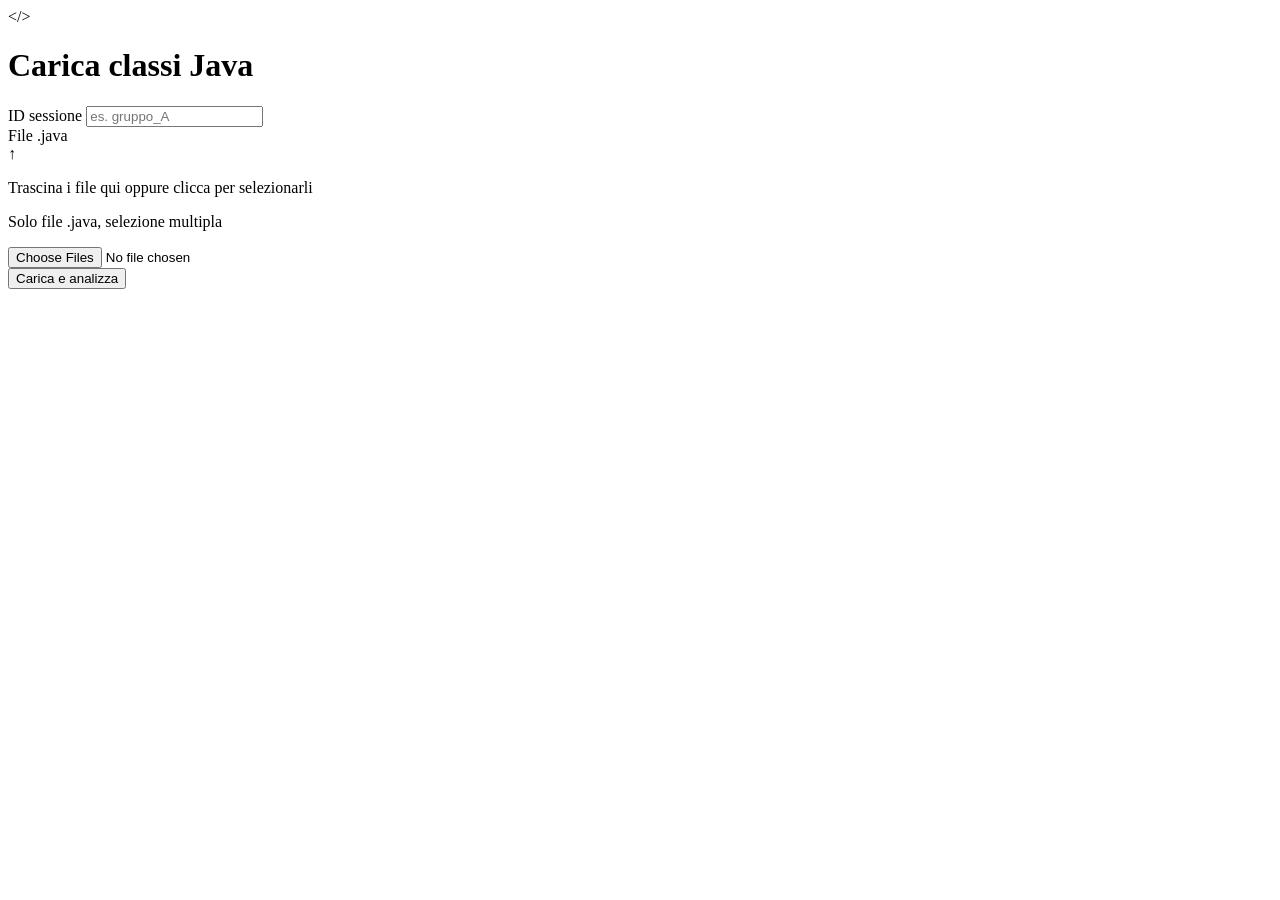
==== src/main/resources/static/index.html @ f250bb19 "aggiunti tutti i sorgenti" ====
<!DOCTYPE html>
<html lang="it">
<head>
    <meta charset="UTF-8">
    <title>Reviewer</title>
    <link rel="stylesheet" href="/style.css">
</head>
<body>
    <div class="card">
        <div class="card-header">
            <span class="card-icon">&lt;/&gt;</span>
            <h1>Carica classi Java</h1>
        </div>

        <form id="uploadForm">
            <div class="field">
                <label for="id">ID sessione</label>
                <input type="text" id="id" name="id"
                       pattern="[a-zA-Z_]+" required
                       placeholder="es. gruppo_A">
            </div>

            <div class="field">
                <label>File .java</label>
                <div class="file-drop" id="fileDrop">
                    <span class="drop-icon">&#x2191;</span>
                    <p>Trascina i file qui oppure clicca per selezionarli</p>
                    <span>Solo file .java, selezione multipla</span>
                    <ul class="file-list" id="fileList"></ul>
                    <input type="file" id="files" name="files"
                           accept=".java" multiple required>
                </div>
            </div>

            <button type="submit" id="btn">Carica e analizza</button>
        </form>

        <div id="result"></div>
    </div>

    <script>
        const fileInput = document.getElementById('files');
        const fileDrop  = document.getElementById('fileDrop');
        const fileList  = document.getElementById('fileList');

        // Accumulo dei file selezionati nelle varie sessioni di scelta
        const accumulated = new DataTransfer();

        function refreshFileInput() {
            fileInput.files = accumulated.files;
            fileList.innerHTML = '';
            for (const file of accumulated.files) {
                const li = document.createElement('li');
                li.textContent = file.name;
                fileList.appendChild(li);
            }
        }

        fileInput.addEventListener('change', () => {
            for (const file of fileInput.files) {
                // Evita duplicati per nome
                const exists = [...accumulated.files].some(f => f.name === file.name);
                if (!exists) accumulated.items.add(file);
            }
            refreshFileInput();
        });

        fileDrop.addEventListener('dragover', e => { e.preventDefault(); fileDrop.classList.add('dragover'); });
        fileDrop.addEventListener('dragleave', () => fileDrop.classList.remove('dragover'));
        fileDrop.addEventListener('drop',      () => fileDrop.classList.remove('dragover'));

        document.getElementById('uploadForm').addEventListener('submit', async function (e) {
            e.preventDefault();

            const btn    = document.getElementById('btn');
            const result = document.getElementById('result');
            btn.disabled = true;
            result.style.display = 'none';

            const data = new FormData(this);

            try {
                const response = await fetch('/upload', { method: 'POST', body: data });
                const json = await response.json();

                if (response.ok) {
                    window.location.href = '/status.html?jobId=' + encodeURIComponent(json.jobId);
                    return;
                }

                result.textContent = json.message;
                result.className = 'err';
                result.style.display = 'block';
            } catch (err) {
                result.textContent = 'Errore di rete: ' + err.message;
                result.className = 'err';
                result.style.display = 'block';
            } finally {
                btn.disabled = false;
            }
        });
    </script>
</body>
</html>
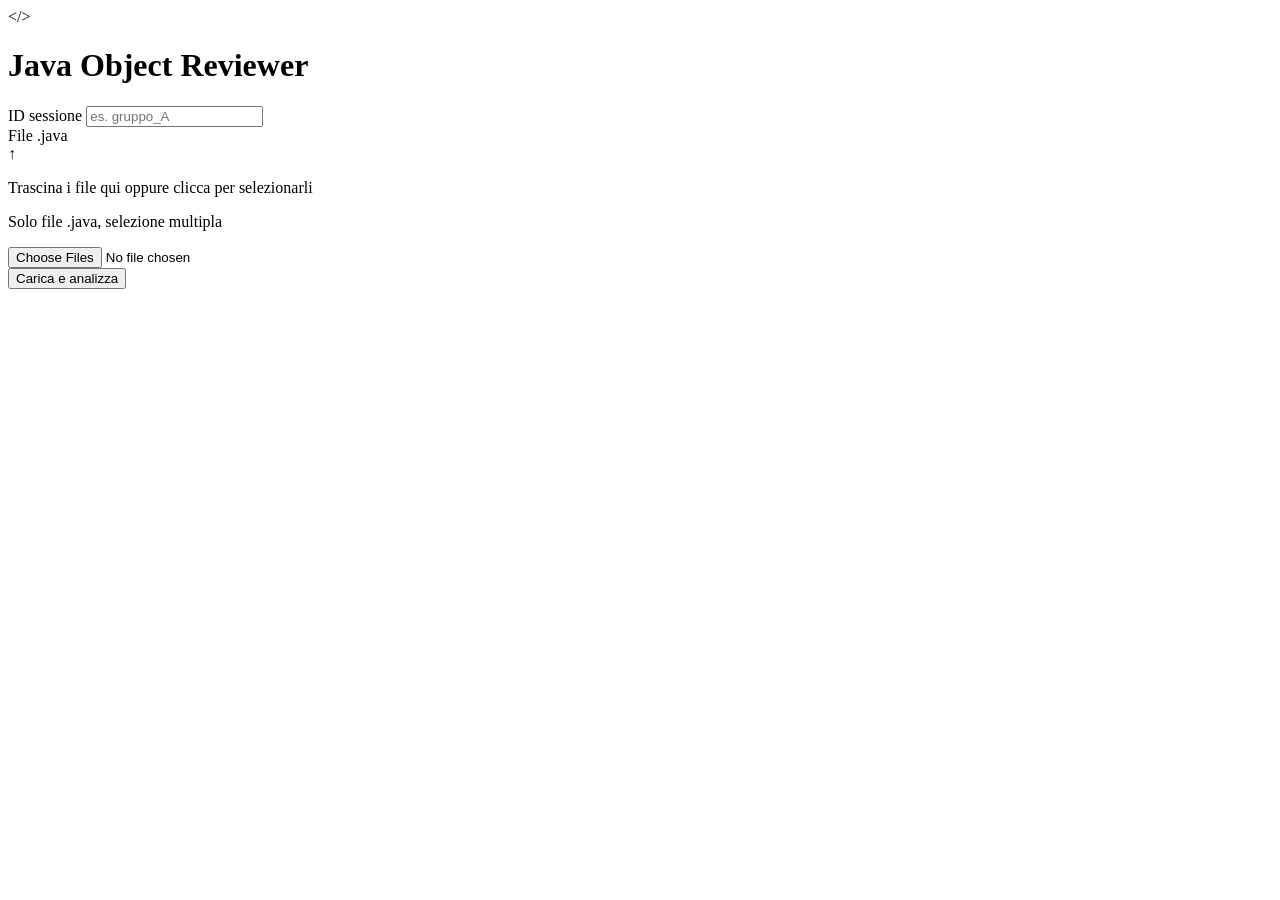
==== commit a095fd0e: "correzione di bug In caso di errori la stampa ripercorre i "caused by" L'svg di mobilità ha il nome " ====
--- a/src/main/resources/static/index.html
+++ b/src/main/resources/static/index.html
@@ -2,14 +2,16 @@
 <html lang="it">
 <head>
     <meta charset="UTF-8">
+    <script>document.documentElement.setAttribute('data-theme',localStorage.getItem('reviewer-theme')||'dark');</script>
     <title>Reviewer</title>
     <link rel="stylesheet" href="/style.css">
+    <script src="/theme.js" defer></script>
 </head>
 <body>
     <div class="card">
         <div class="card-header">
-            <span class="card-icon">&lt;/&gt;</span>
-            <h1>Carica classi Java</h1>
+            <span>&lt;/&gt;</span>
+            <h1>Java Object Reviewer</h1>
         </div>
 
         <form id="uploadForm">
@@ -23,13 +25,14 @@
             <div class="field">
                 <label>File .java</label>
                 <div class="file-drop" id="fileDrop">
-                    <span class="drop-icon">&#x2191;</span>
+                    <span>&#x2191;</span>
                     <p>Trascina i file qui oppure clicca per selezionarli</p>
                     <span>Solo file .java, selezione multipla</span>
-                    <ul class="file-list" id="fileList"></ul>
+                    <ul id="fileList"></ul>
                     <input type="file" id="files" name="files"
                            accept=".java" multiple required>
                 </div>
+                <button type="button" id="clearBtn" hidden>&#x2715; Rimuovi tutti</button>
             </div>
 
             <button type="submit" id="btn">Carica e analizza</button>
@@ -42,9 +45,10 @@
         const fileInput = document.getElementById('files');
         const fileDrop  = document.getElementById('fileDrop');
         const fileList  = document.getElementById('fileList');
+        const clearBtn  = document.getElementById('clearBtn');
 
         // Accumulo dei file selezionati nelle varie sessioni di scelta
-        const accumulated = new DataTransfer();
+        let accumulated = new DataTransfer();
 
         function refreshFileInput() {
             fileInput.files = accumulated.files;
@@ -54,7 +58,13 @@
                 li.textContent = file.name;
                 fileList.appendChild(li);
             }
+            clearBtn.hidden = accumulated.files.length === 0;
         }
+
+        clearBtn.addEventListener('click', () => {
+            accumulated = new DataTransfer();
+            refreshFileInput();
+        });
 
         fileInput.addEventListener('change', () => {
             for (const file of fileInput.files) {
@@ -70,6 +80,7 @@
         fileDrop.addEventListener('drop',      () => fileDrop.classList.remove('dragover'));
 
         document.getElementById('uploadForm').addEventListener('submit', async function (e) {
+            // Preveniamo il comportamento di default per gestire l'upload via JavaScript
             e.preventDefault();
 
             const btn    = document.getElementById('btn');
